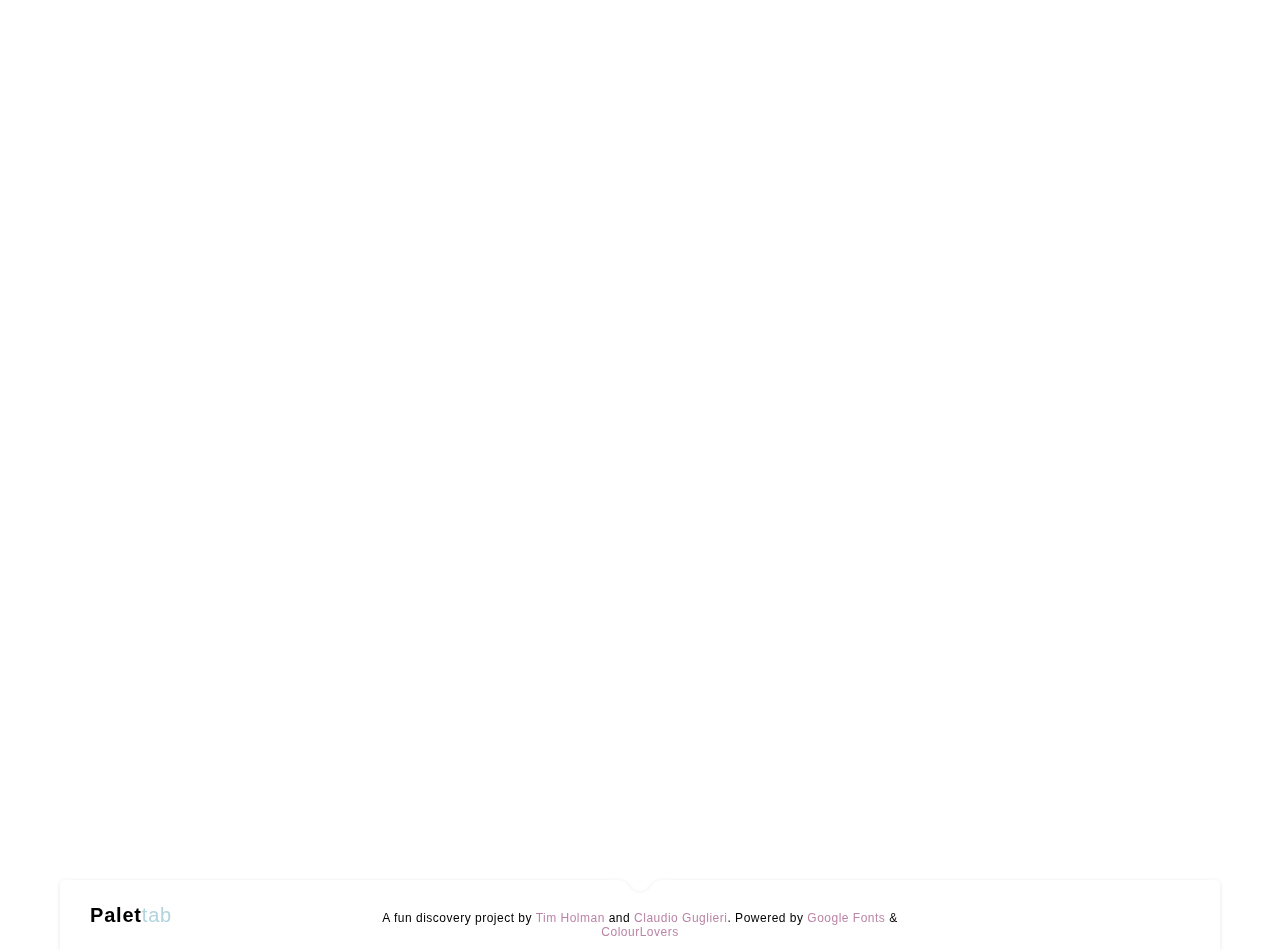
==== app/index.html @ 7faf2465 "remove hex icon" ====
<!doctype html>
<html>
    <head>
        <title> Palettab </title>
        <meta charset="utf-8">
        
        <!-- STYLES -->
        <link href='./css/styles.css' rel='stylesheet'>

        <!-- FONTS -->
        <script src='./js/fonts.js'></script>
        <script src='./js/colors.js'></script>

        <!-- Web Fonts lib -->
        <script src="./js/lib/webfonts.1.5.3.js"></script>

        <!-- COLORS -->
        <script src='./js/fontLoader.js'></script>
        <script src='./js/loader.js'></script>

    </head>
    <body>

        <div class="reload">
            <svg version="1.1" xmlns="http://www.w3.org/2000/svg" xmlns:xlink="http://www.w3.org/1999/xlink" x="0px" y="0px" width="40px" height="40px" viewBox="0 0 40 40" enable-background="new 0 0 40 40" xml:space="preserve">
                <path fill-rule="evenodd" clip-rule="evenodd" d="M12.011,20c0-0.002,0-0.003,0-0.005c0-4.421,3.578-8.005,7.991-8.005 c2.683,0,5.051,1.329,6.5,3.361l1.26-1.644c-1.834-2.254-4.627-3.696-7.76-3.696c-5.519,0-9.994,4.471-10.001,9.989H8.013 l3.018,4.013L13.987,20H12.011z M32,20l-2.969-3.985L26,20h1.992c-0.003,4.419-3.579,8.001-7.99,8.001 c-2.716,0-5.111-1.36-6.555-3.435l-1.284,1.644c1.832,2.314,4.66,3.803,7.84,3.803c5.524,0,10.001-4.478,10.001-10.001 c0-0.004-0.001-0.008-0.001-0.012H32z"></path>
            </svg>
        </div>

        <div class="loader">
            <div class="square"></div>
            <div class="square"></div>
            <div class="square"></div>
            <div class="square"></div>
            <div class="square"></div>
            <div class="square"></div>
            <div class="square"></div>
            <div class="square"></div>
            <div class="square"></div>
        </div>

        <div class="card-holster">
            <div class="outer-wrapper">
            <div class="card front">
                <div class="color-wrapper">
                    <div class="top-half"> 

                        <div class="shine"></div>

                        <div class="font-container">
                            <div class="sample-container large">
                                <span class="sample">Ag</span>
                            </div>
                            <div class="sample-container small">
                                <span class="sample">AaBbCc</span>
                            </div>
                        </div>

                        <div class="hex-container">
                            <div class="hex-centerer">
                                <div class="hex-value"></div>
                            </div>
                        </div>

                        <div class="copy-text">
                            Click to copy color
                        </div>
                    </div>

                    <a class="bottom-half" target="_blank">

                        <div class="bottom-container">

                            <div class="sexy-tricky-to-code-dip">
                                <div class="left-part"></div>
                                <svg width="46px" height="15px" viewBox="0 0 46 15" version="1.1" xmlns="http://www.w3.org/2000/svg" xmlns:xlink="http://www.w3.org/1999/xlink">
                                    <g stroke="none" stroke-width="1" fill-rule="evenodd">
                                        <path d="M0,0 L0,15 L46,15 L46,0 L0,0 Z M1.229,0 C12.122,0 12.122,12.998 23.016,12.998 C33.909,12.998 33.909,0 44.8,0 C55.691,0 -9.664,0 1.229,0 Z"></path>
                                    </g>
                                </svg>
                                <div class="right-part"></div>
                            </div>

                            <div class="bottom-bottom-container">
                                <div class="font-details">
                                    <div class="name"></div>
                                    <div class="creator"></div>
                                </div>
                            </div>

                            <div class="eye-container">
                                <div class="eye">
                                    <svg width="39px" height="27px" viewBox="0 0 39 27" version="1.1" xmlns="http://www.w3.org/2000/svg" xmlns:xlink="http://www.w3.org/1999/xlink">
                                        <!-- <g stroke="none" stroke-width="1" fill="none" fill-rule="evenodd"> -->
                                            <path d="M19.857,8.042 C19.847,8.042 19.837,8.045 19.827,8.045 C19.842,8.209 19.857,8.373 19.857,8.541 C19.857,11.376 17.711,13.709 14.956,14.007 C15.406,16.305 17.428,18.04 19.857,18.04 C22.618,18.04 24.856,15.802 24.856,13.041 C24.856,10.28 22.618,8.042 19.857,8.042 L19.857,8.042 Z M38.152,10.57 C38.152,10.57 30.894,0.043 19.841,0.043 C8.788,0.043 1.531,10.57 1.531,10.57 C0.594,11.929 0.594,14.152 1.531,15.511 C1.531,15.511 8.789,26.038 19.842,26.038 C30.895,26.038 38.153,15.511 38.153,15.511 C39.089,14.152 39.089,11.93 38.152,10.57 L38.152,10.57 Z M19.857,21.04 C15.439,21.04 11.858,17.459 11.858,13.041 C11.858,8.623 15.439,5.042 19.857,5.042 C24.275,5.042 27.856,8.623 27.856,13.041 C27.856,17.459 24.275,21.04 19.857,21.04 L19.857,21.04 Z"></path>
                                        <!-- </g> -->
                                    </svg>
                                </div>
                            </div>
                        </div>
                    </a>
                </div>
            </div>
            <div class="card back">
                <div class="color-wrapper">
                    <div class="top-half"> 

                        <div class="shine"></div>

                        <div class="font-container">
                            <div class="sample-container large">
                                <span class="sample">Ag</span>
                            </div>
                            <div class="sample-container small">
                                <span class="sample">AaBbCc</span>
                            </div>
                        </div>

                        <div class="hex-container">
                            <div class="hex-centerer">
                                <div class="hex-value"></div>
                            </div>
                        </div>

                        <div class="copy-text">
                            Click to copy color
                        </div>
                    </div>

                    <a class="bottom-half" target="_blank">

                        <div class="bottom-container">

                            <div class="sexy-tricky-to-code-dip">
                                <div class="left-part"></div>
                                <svg width="46px" height="15px" viewBox="0 0 46 15" version="1.1" xmlns="http://www.w3.org/2000/svg" xmlns:xlink="http://www.w3.org/1999/xlink">
                                    <g stroke="none" stroke-width="1" fill-rule="evenodd">
                                        <path d="M0,0 L0,15 L46,15 L46,0 L0,0 Z M1.229,0 C12.122,0 12.122,12.998 23.016,12.998 C33.909,12.998 33.909,0 44.8,0 C55.691,0 -9.664,0 1.229,0 Z"></path>
                                    </g>
                                </svg>
                                <div class="right-part"></div>
                            </div>

                            <div class="bottom-bottom-container">
                                <div class="font-details">
                                    <div class="name"></div>
                                    <div class="creator"></div>
                                </div>
                            </div>

                            <div class="eye-container">
                                <div class="eye">
                                    <svg width="39px" height="27px" viewBox="0 0 39 27" version="1.1" xmlns="http://www.w3.org/2000/svg" xmlns:xlink="http://www.w3.org/1999/xlink">
                                        <!-- <g stroke="none" stroke-width="1" fill="none" fill-rule="evenodd"> -->
                                            <path d="M19.857,8.042 C19.847,8.042 19.837,8.045 19.827,8.045 C19.842,8.209 19.857,8.373 19.857,8.541 C19.857,11.376 17.711,13.709 14.956,14.007 C15.406,16.305 17.428,18.04 19.857,18.04 C22.618,18.04 24.856,15.802 24.856,13.041 C24.856,10.28 22.618,8.042 19.857,8.042 L19.857,8.042 Z M38.152,10.57 C38.152,10.57 30.894,0.043 19.841,0.043 C8.788,0.043 1.531,10.57 1.531,10.57 C0.594,11.929 0.594,14.152 1.531,15.511 C1.531,15.511 8.789,26.038 19.842,26.038 C30.895,26.038 38.153,15.511 38.153,15.511 C39.089,14.152 39.089,11.93 38.152,10.57 L38.152,10.57 Z M19.857,21.04 C15.439,21.04 11.858,17.459 11.858,13.041 C11.858,8.623 15.439,5.042 19.857,5.042 C24.275,5.042 27.856,8.623 27.856,13.041 C27.856,17.459 24.275,21.04 19.857,21.04 L19.857,21.04 Z"></path>
                                        <!-- </g> -->
                                    </svg>
                                </div>
                            </div>
                        </div>
                    </a>
                </div>
            </div>
            </div>
        </div>

        <div class="palette-info">
            <div class="colorset">
                <div class="sweet-color first"></div>
                <div class="sweet-color second"></div>
                <div class="sweet-color third"></div>
                <div class="sweet-color fourth"></div>
                <div class="sweet-color fifth"></div>
            </div>
            <div class="name">
            </div>
            <div class="creator">
            </div>
        </div>
        
        <footer>
            <div class="footer-item">
                <div class="top-dip-thingo">
                    <div class="left-part"></div>
                    <svg width="46px" height="15px" viewBox="0 0 46 15" version="1.1" xmlns="http://www.w3.org/2000/svg" xmlns:xlink="http://www.w3.org/1999/xlink">
                        <g stroke="none" stroke-width="1" fill-rule="evenodd">
                            <path d="M0,0 L0,15 L46,15 L46,0 L0,0 Z M1.229,0 C12.122,0 12.122,12.998 23.016,12.998 C33.909,12.998 33.909,0 44.8,0 C55.691,0 -9.664,0 1.229,0 Z"></path>
                        </g>
                    </svg>
                    <div class="right-part"></div>
                </div>
                <div class="footer-bottom">
                    <a class="logo" href="http://palettab.com">
                        Palet<span class="light">tab</span>
                    </a>
                    <div class="about">
                        A fun discovery project by <a href="https://twitter.com/twholman">Tim Holman</a> and <a href="https://twitter.com/claudioguglieri">Claudio Guglieri</a>.  Powered by <a href="https://www.google.com/fonts">Google Fonts</a> & <a href="http://www.colourlovers.com/">ColourLovers</a>
                    </div>
                </div>
            </div>
        </footer>

        <script src='./js/colorFonts.js'></script>
    </body>
</html>
---- app/css/styles.css ----
/*
 * Color Fonts
 *
 * MIT licensed
 * Copyright (C) 2013 Tim Holman, http://tholman.com
 */
/*********************************************
 * VARIABLES + MIXINS
 *********************************************/
/*********************************************
 * MAIN
 *********************************************/
* {
  -webkit-font-smoothing: antialiased;
  box-sizing: border-box; }

html, body, .main {
  min-height: 100%;
  min-width: 100%;
  height: 100%;
  width: 100%;
  padding: 0px;
  margin: 0px; }

body {
  -webkit-transition: background-color 1000ms linear;
  background-color: white;
  overflow: hidden;
  -webkit-transform-style: preserve-3d;
  -webkit-perspective: 1800px; }

textarea {
  pointer-events: none;
  opacity: 0; }

.main {
  padding-right: 58px;
  padding-left: 58px; }

.reload {
  -webkit-transition: all 300ms;
  -webkit-transform: scale(0.5);
  opacity: 0;
  box-shadow: 0px 2px 1px rgba(0, 0, 0, 0.1);
  margin-left: -25px;
  border-radius: 100%;
  background: #fff;
  position: fixed;
  cursor: pointer;
  height: 50px;
  width: 50px;
  top: 60px;
  left: 50%;
  z-index: 3; }
  .reload.active {
    -webkit-transform: scale(1);
    opacity: 1; }
  .reload svg {
    -webkit-transition: -webkit-transform 500ms cubic-bezier(0.85, -0.48, 0.26, 0.67);
    height: 100%;
    width: 100%; }
    .reload svg path {
      fill: #111; }

.loader {
  -webkit-transform: translate3d(-50%, -50%, 0px);
  position: absolute;
  left: 50%;
  top: 50%;
  height: 30px;
  width: 30px;
  margin-top: -10px; }
  .loader .square {
    float: left;
    width: 10px;
    height: 10px; }

.card-holster {
  -webkit-transition: -webkit-transform 600ms ease;
  -webkit-transform-origin: 50% 50%;
  -webkit-transform-style: preserve-3d;
  -webkit-perspective: 1800px;
  height: 430px;
  width: 0px;
  position: absolute;
  display: none; }
  .card-holster .front,
  .card-holster .back {
    -webkit-transition-property: -webkit-transform, box-shadow;
    box-shadow: 0px 0px 0px 0px rgba(0, 0, 0, 0.1); }
  .card-holster:hover .front,
  .card-holster:hover .back {
    -webkit-transition-delay: 0ms !important;
    box-shadow: 0px 10px 20px 5px rgba(0, 0, 0, 0.05); }
  .card-holster .outer-wrapper {
    -webkit-transform-style: preserve-3d;
    -webkit-transform-origin: 50% 50%;
    -webkit-transition-delay: 0ms;
    -webkit-transform: translateZ(0px);
    -webkit-transition: -webkit-transform 150ms ease; }
    .card-holster .outer-wrapper:hover {
      -webkit-transform: translateZ(40px); }
  .card-holster.flipped .front {
    -webkit-transform: translate3d(-50%, -50%, 0px) rotateY(180deg) !important; }
  .card-holster.flipped .back {
    -webkit-transform: translate3d(-50%, -50%, 0px) rotateY(0deg) !important; }
  .card-holster .card {
    -webkit-transition: -webkit-transform 500ms ease, box-shadow 150ms ease;
    -webkit-transform: translate3d(-50%, -50%, 0px);
    -webkit-backface-visibility: hidden;
    position: absolute;
    text-align: center;
    border-radius: 5px;
    background: #fff;
    overflow: hidden;
    z-index: 2;
    height: 430px;
    width: 250px; }
    .card-holster .card.back {
      z-index: 1;
      -webkit-transform: translate3d(-50%, -50%, 0px) rotateY(-180deg); }
    .card-holster .card .color-wrapper {
      border-radius: 5px 5px 10px 10px;
      height: 100%; }
    .card-holster .card .top-half {
      -webkit-transition: -webkit-transform 300ms ease;
      -webkit-transform: translateY(0px);
      position: absolute;
      cursor: pointer;
      height: 395px;
      width: 100%;
      left: 0px;
      top: 0px; }
      .card-holster .card .top-half .shine {
        box-shadow: 0px 0px 90px 10px rgba(255, 255, 255, 0.3);
        -webkit-transform: rotateZ(-30deg);
        -moz-transform: rotateZ(-30deg);
        -ms-transform: rotateZ(-30deg);
        -o-transform: rotateZ(-30deg);
        transform: rotateZ(-30deg);
        position: absolute;
        width: 260px;
        height: 0px;
        left: -90px;
        top: 38px; }
      .card-holster .card .top-half:hover .font-container {
        opacity: 0; }
      .card-holster .card .top-half:hover .hex-container {
        opacity: 1; }
      .card-holster .card .top-half .font-container {
        -webkit-transition: opacity 200ms linear;
        position: absolute;
        height: 150px;
        width: 100%;
        top: 90px; }
        .card-holster .card .top-half .font-container .sample-container {
          text-decoration: none;
          position: absolute;
          line-height: 100%;
          color: #fff;
          width: 100%; }
          .card-holster .card .top-half .font-container .sample-container.large {
            bottom: 60px; }
            .card-holster .card .top-half .font-container .sample-container.large .sample {
              font-size: 80px; }
          .card-holster .card .top-half .font-container .sample-container.small {
            bottom: 0px; }
            .card-holster .card .top-half .font-container .sample-container.small .sample {
              font-size: 32px; }
      .card-holster .card .top-half .hex-container {
        -webkit-transition: opacity 200ms linear;
        -moz-transition: opacity 200ms linear;
        -ms-transition: opacity 200ms linear;
        -o-transition: opacity 200ms linear;
        transition: opacity 200ms linear;
        font-family: "Helvetica Neue", Helvetica, Arial, "Lucida Grande", sans-serif;
        position: absolute;
        height: 100%;
        width: 100%;
        color: #fff;
        opacity: 0;
        left: 0px;
        top: 0px; }
        .card-holster .card .top-half .hex-container .hex-centerer {
          position: absolute;
          width: 100%;
          top: 155px; }
        .card-holster .card .top-half .hex-container .hex-value {
          text-transform: lowercase;
          letter-spacing: 0.5px;
          font-weight: bold;
          font-size: 25px; }
      .card-holster .card .top-half .copy-text {
        -webkit-transition: -webkit-transform 300ms, opacity 300ms;
        font-family: "Helvetica Neue", Helvetica, Arial, "Lucida Grande", sans-serif;
        letter-spacing: 1px;
        position: absolute;
        font-weight: bold;
        font-size: 12px;
        bottom: 10px;
        color: #fff;
        width: 100%;
        -webkit-transform: translateY(-50px);
        opacity: 0; }
    .card-holster .card .bottom-half {
      -webkit-transition: -webkit-transform 300ms ease;
      -webkit-transform: translateY(75px);
      position: absolute;
      text-decoration: none;
      width: 100%;
      bottom: 0px;
      left: 0; }
      .card-holster .card .bottom-half .sexy-tricky-to-code-dip {
        overflow: hidden;
        height: 10px; }
        .card-holster .card .bottom-half .sexy-tricky-to-code-dip .left-part, .card-holster .card .bottom-half .sexy-tricky-to-code-dip .right-part {
          width: 50%;
          height: 100%;
          background: #fff; }
        .card-holster .card .bottom-half .sexy-tricky-to-code-dip .left-part {
          margin-left: -15px;
          float: left; }
        .card-holster .card .bottom-half .sexy-tricky-to-code-dip .right-part {
          margin-right: -15px;
          float: right; }
        .card-holster .card .bottom-half .sexy-tricky-to-code-dip svg {
          height: 10px;
          width: 30px;
          float: left;
          fill: #fff; }
      .card-holster .card .bottom-half .bottom-bottom-container {
        background: #fff;
        height: 90px; }
        .card-holster .card .bottom-half .bottom-bottom-container .font-details {
          -webkit-transition: opacity 300ms ease;
          font-family: "Helvetica Neue", Helvetica, Arial, "Lucida Grande", sans-serif;
          padding-top: 20px;
          font-weight: bold; }
          .card-holster .card .bottom-half .bottom-bottom-container .font-details .name {
            text-transform: uppercase;
            letter-spacing: 0.5px;
            font-size: 15px;
            color: #000; }
          .card-holster .card .bottom-half .bottom-bottom-container .font-details .creator {
            letter-spacing: 0.4px;
            margin-top: 4px;
            font-size: 12px;
            color: #cccccc; }
      .card-holster .card .bottom-half .eye-container {
        background: #fff;
        height: 70px; }
        .card-holster .card .bottom-half .eye-container .eye {
          -webkit-transition: all 300ms ease;
          opacity: 0; }
  .card-holster .mouse-over-top .bottom-half {
    -webkit-transform: translateY(135px); }
    .card-holster .mouse-over-top .bottom-half .font-details {
      opacity: 0; }
  .card-holster .mouse-over-top .copy-text {
    -webkit-transform: translateY(0px) !important;
    opacity: 1 !important; }
  .card-holster .mouse-over-bottom .top-half {
    -webkit-transform: translateY(-40px); }
  .card-holster .mouse-over-bottom .bottom-half {
    -webkit-transform: translateY(10px); }
  .card-holster .mouse-over-bottom .eye {
    opacity: 1 !important; }

.palette-info {
  font-family: "Helvetica Neue", Helvetica, Arial, "Lucida Grande", sans-serif;
  -webkit-transform: translateX(-50%);
  width: 500px;
  position: absolute;
  text-align: center;
  bottom: 70px;
  left: 50%;
  opacity: 0; }
  .palette-info .colorset {
    margin: auto;
    width: 160px; }
    .palette-info .colorset .sweet-color {
      width: 20%;
      height: 5px;
      float: left; }
  .palette-info .name {
    text-transform: capitalize;
    font-weight: bold;
    padding-top: 14px;
    font-size: 25px;
    color: #000; }
  .palette-info .creator {
    letter-spacing: 0.8px;
    font-weight: bold;
    padding-top: 4px;
    font-size: 13px;
    color: #ccc; }

footer {
  -webkit-filter: drop-shadow(0px 1px 2px rgba(0, 0, 0, 0.1));
  font-family: "Helvetica Neue", Helvetica, Arial, "Lucida Grande", sans-serif;
  position: fixed;
  height: 70px;
  width: 100%;
  bottom: 0px;
  z-index: 50; }
  footer:hover .footer-item {
    -webkit-transform: translateY(0px); }
  footer .footer-item {
    -webkit-transition: -webkit-transform 200ms ease-out;
    -webkit-transform: translateY(50px);
    border-radius: 5px 5px 0px 0px;
    text-align: center;
    margin-right: 60px;
    margin-left: 60px;
    overflow: hidden;
    height: 100%;
    z-index: 0; }
    footer .footer-item .footer-bottom {
      padding-right: 30px;
      padding-left: 30px;
      background: #fff;
      height: 70px; }
      footer .footer-item .footer-bottom .logo {
        letter-spacing: 0.8px;
        text-decoration: none;
        font-weight: bold;
        font-size: 20px;
        color: #000;
        float: left;
        margin-top: 9px;
        display: block; }
        footer .footer-item .footer-bottom .logo span {
          font-weight: normal;
          color: #b2d4dc; }
      footer .footer-item .footer-bottom .about {
        -webkit-transform: translateX(-50%);
        letter-spacing: 0.5px;
        position: absolute;
        padding-top: 16px;
        font-size: 12px;
        left: 50%; }
        footer .footer-item .footer-bottom .about a {
          text-decoration: none;
          color: #bb84a6; }
          footer .footer-item .footer-bottom .about a:hover {
            text-decoration: underline; }
  footer .top-dip-thingo {
    height: 15px; }
  footer .the-rest {
    background: #fff;
    height: 100%; }
  footer .left-part, footer .right-part {
    width: 50%;
    height: 15px;
    background: #fff; }
  footer .left-part {
    margin-left: -23px;
    float: left; }
  footer .right-part {
    margin-right: -23px;
    float: right; }
  footer svg {
    float: left;
    fill: #fff; }

.expander {
  box-shadow: 0px 0px 1px 0px;
  border-radius: 100%;
  position: absolute;
  margin-left: -1px;
  margin-top: -1px;
  height: 2px;
  width: 2px; }
  .expander.active {
    -webkit-animation: expand 1500ms; }

@-webkit-keyframes expand {
  0% {
    box-shadow: 0px 0px 1px 0px; }

  100% {
    box-shadow: 0px 0px 1px 2000px;
    opacity: 0; } }
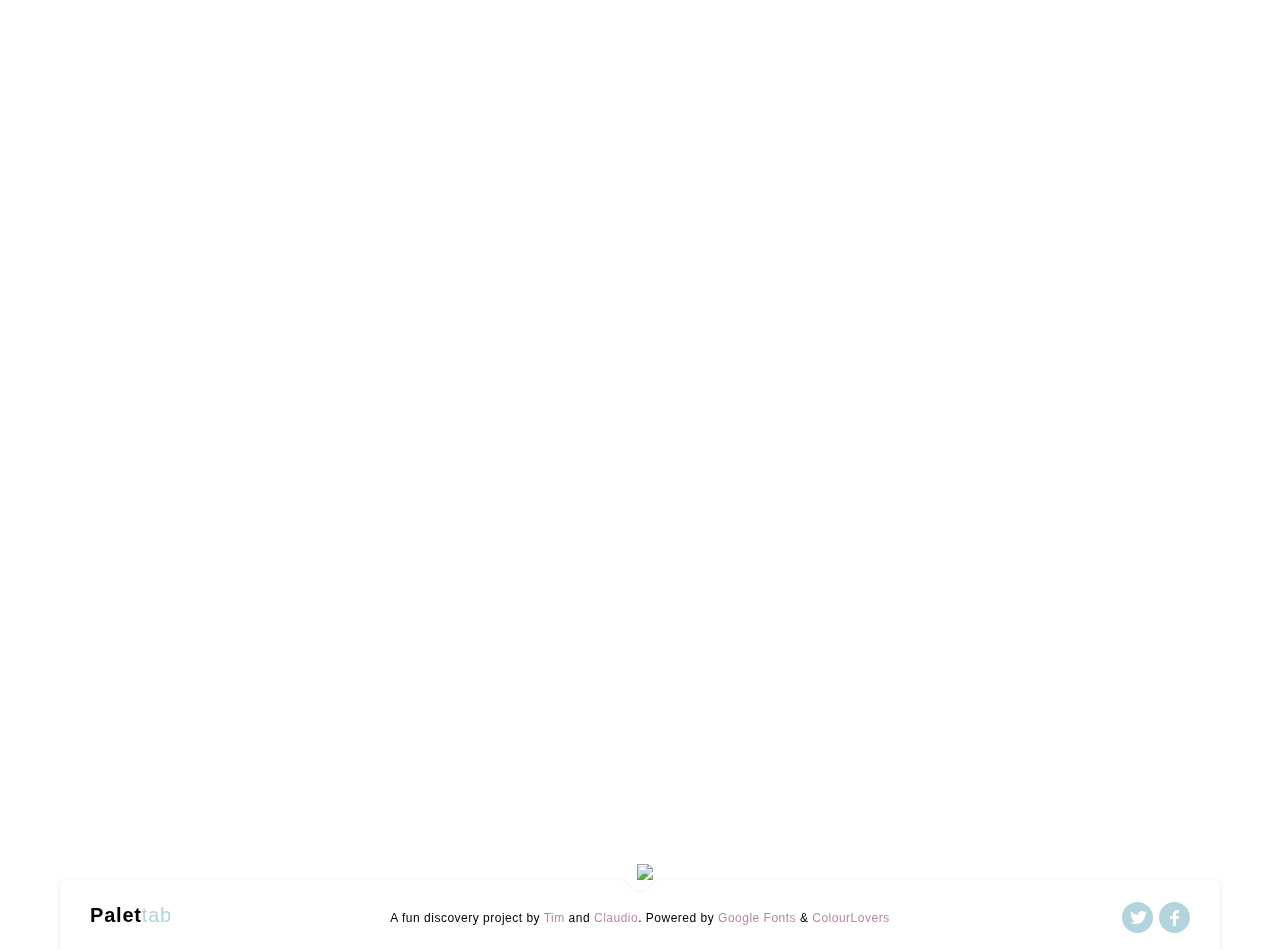
==== commit 99388674: "sharing" ====
--- a/app/index.html
+++ b/app/index.html
@@ -60,6 +60,11 @@
                             <div class="hex-centerer">
                                 <div class="hex-value"></div>
                             </div>
+
+                            <div class="success-box">
+                                <img src="./img/success.png" />
+                                <span> Hex Copied! </span>
+                            </div>
                         </div>
 
                         <div class="copy-text">
@@ -120,6 +125,11 @@
                             <div class="hex-centerer">
                                 <div class="hex-value"></div>
                             </div>
+
+                            <div class="success-box">
+                                <img src="./img/success.png" />
+                                <span> Hex Copied! </span>
+                            </div>
                         </div>
 
                         <div class="copy-text">
@@ -164,7 +174,7 @@
             </div>
         </div>
 
-        <div class="palette-info">
+        <a class="palette-info">
             <div class="colorset">
                 <div class="sweet-color first"></div>
                 <div class="sweet-color second"></div>
@@ -176,8 +186,10 @@
             </div>
             <div class="creator">
             </div>
-        </div>
+        </a>
         
+
+        <img class="the-i" src="img/i.png" />
         <footer>
             <div class="footer-item">
                 <div class="top-dip-thingo">
@@ -194,12 +206,20 @@
                         Palet<span class="light">tab</span>
                     </a>
                     <div class="about">
-                        A fun discovery project by <a href="https://twitter.com/twholman">Tim Holman</a> and <a href="https://twitter.com/claudioguglieri">Claudio Guglieri</a>.  Powered by <a href="https://www.google.com/fonts">Google Fonts</a> & <a href="http://www.colourlovers.com/">ColourLovers</a>
+                        A fun discovery project by <a href="https://twitter.com/twholman">Tim</a> and <a href="https://twitter.com/claudioguglieri">Claudio</a>.  Powered by <a href="https://www.google.com/fonts">Google Fonts</a> & <a href="http://www.colourlovers.com/">ColourLovers</a>
                     </div>
+                    <div class="share">
+                        <svg version="1.1" class="twitter" xmlns="http://www.w3.org/2000/svg" xmlns:xlink="http://www.w3.org/1999/xlink" x="0px" y="0px" width="31px" height="31px" viewBox="0 0 31 31" enable-background="new 0 0 31 31" xml:space="preserve">
+                            <path fill-rule="evenodd" clip-rule="evenodd" fill="#B2D4DC" d="M15.498,0.004C6.938,0.004,0,6.942,0,15.502S6.938,31,15.498,31 s15.498-6.938,15.498-15.498S24.058,0.004,15.498,0.004z M23.258,12.24c0.007,0.141,0.01,0.282,0.01,0.425 c0,4.336-3.508,9.336-9.923,9.336c-1.97,0-3.804-0.543-5.347-1.475c0.272,0.03,0.55,0.046,0.832,0.046 c1.634,0,3.138-0.524,4.331-1.404c-1.525-0.026-2.813-0.976-3.258-2.279c0.213,0.039,0.432,0.06,0.656,0.06 c0.318,0,0.626-0.04,0.919-0.115c-1.596-0.302-2.798-1.628-2.798-3.218c0-0.014,0-0.027,0-0.041c0.471,0.245,1.009,0.394,1.58,0.41 c-0.936-0.589-1.552-1.593-1.552-2.731c0-0.601,0.172-1.165,0.473-1.649c1.72,1.985,4.29,3.292,7.188,3.429 c-0.06-0.24-0.09-0.491-0.09-0.748c0-1.812,1.562-3.281,3.487-3.281c1.003,0,1.909,0.398,2.546,1.036 c0.795-0.147,1.541-0.42,2.215-0.796c-0.261,0.766-0.813,1.409-1.533,1.815c0.705-0.08,1.377-0.256,2.003-0.517 C24.53,11.199,23.938,11.777,23.258,12.24z"/>
+                        </svg>
+
+                        <svg version="1.1" class="facebook" xmlns="http://www.w3.org/2000/svg" xmlns:xlink="http://www.w3.org/1999/xlink" x="0px" y="0px" width="31px" height="31px" viewBox="0 0 31 31" enable-background="new 0 0 31 31" xml:space="preserve">
+                            <path fill-rule="evenodd" clip-rule="evenodd" fill="#B2D4DC" d="M15.502,0.004c-8.559,0-15.498,6.939-15.498,15.498 C0.004,24.062,6.943,31,15.502,31C24.062,31,31,24.062,31,15.502C31,6.943,24.062,0.004,15.502,0.004z M19.602,17.067h-2.587V24.1 h-3.032v-7.032h-3.008V14.07h3.008v-2.113c0-2.584,2.207-3.866,4.514-3.866c1.104,0,1.245,0.055,1.522,0.092v2.867h-1.517 c-1.254,0-1.487,0.622-1.487,1.495v1.525h3.041L19.602,17.067z"/>
+                        </svg>
                 </div>
             </div>
         </footer>
 
-        <script src='./js/colorFonts.js'></script>
+        <script src='./js/palettab.js'></script>
     </body>
 </html>--- a/app/css/styles.css
+++ b/app/css/styles.css
@@ -1,5 +1,5 @@
 /*
- * Color Fonts
+ * Palettab!
  *
  * MIT licensed
  * Copyright (C) 2013 Tim Holman, http://tholman.com
@@ -7,6 +7,10 @@
 /*********************************************
  * VARIABLES + MIXINS
  *********************************************/
+/**
+ *  Don't really need to use mixins here, since its a chrome app.
+ *  can't hurt though!
+ */
 /*********************************************
  * MAIN
  *********************************************/
@@ -92,6 +96,13 @@
   .card-holster:hover .back {
     -webkit-transition-delay: 0ms !important;
     box-shadow: 0px 10px 20px 5px rgba(0, 0, 0, 0.05); }
+    .card-holster:hover .front .shine,
+    .card-holster:hover .back .shine {
+      -webkit-transform: translateX(-150px) rotateZ(-30deg) !important;
+      -moz-transform: translateX(-150px) rotateZ(-30deg) !important;
+      -ms-transform: translateX(-150px) rotateZ(-30deg) !important;
+      -o-transform: translateX(-150px) rotateZ(-30deg) !important;
+      transform: translateX(-150px) rotateZ(-30deg) !important; }
   .card-holster .outer-wrapper {
     -webkit-transform-style: preserve-3d;
     -webkit-transform-origin: 50% 50%;
@@ -133,6 +144,7 @@
       top: 0px; }
       .card-holster .card .top-half .shine {
         box-shadow: 0px 0px 90px 10px rgba(255, 255, 255, 0.3);
+        -webkit-transition: -webkit-transform 150ms ease;
         -webkit-transform: rotateZ(-30deg);
         -moz-transform: rotateZ(-30deg);
         -ms-transform: rotateZ(-30deg);
@@ -202,6 +214,38 @@
         width: 100%;
         -webkit-transform: translateY(-50px);
         opacity: 0; }
+      .card-holster .card .top-half .success-box {
+        -webkit-transform: translateX(-50%) translateY(100px);
+        box-shadow: 0px 5px 10px 0px rgba(0, 0, 0, 0.05);
+        position: absolute;
+        border-radius: 5px;
+        margin-top: 100px;
+        padding-top: 50px;
+        background: #fff;
+        height: 180px;
+        width: 150px;
+        opacity: 0;
+        left: 50%; }
+        .card-holster .card .top-half .success-box.active {
+          -webkit-transition: all 200ms ease-out;
+          -webkit-transform: translateX(-50%) translateY(0px);
+          opacity: 1; }
+        .card-holster .card .top-half .success-box.out {
+          -webkit-transition: all 150ms ease-out;
+          -webkit-transform: translateX(-50%) translateY(0px);
+          opacity: 0; }
+        .card-holster .card .top-half .success-box img {
+          margin-right: -10px; }
+        .card-holster .card .top-half .success-box span {
+          font-family: "Helvetica Neue", Helvetica, Arial, "Lucida Grande", sans-serif;
+          letter-spacing: 1px;
+          font-weight: normal;
+          text-align: center;
+          margin-top: 15px;
+          font-size: 11px;
+          display: block;
+          color: black;
+          width: 100%; }
     .card-holster .card .bottom-half {
       -webkit-transition: -webkit-transform 300ms ease;
       -webkit-transform: translateY(75px);
@@ -269,31 +313,49 @@
 .palette-info {
   font-family: "Helvetica Neue", Helvetica, Arial, "Lucida Grande", sans-serif;
   -webkit-transform: translateX(-50%);
-  width: 500px;
+  text-decoration: none;
   position: absolute;
   text-align: center;
-  bottom: 70px;
+  bottom: 80px;
   left: 50%;
   opacity: 0; }
   .palette-info .colorset {
+    -webkit-transition: -webkit-transform 100ms ease-out;
     margin: auto;
-    width: 160px; }
+    width: 160px;
+    height: 5px; }
     .palette-info .colorset .sweet-color {
-      width: 20%;
+      width: 33px;
+      margin-left: -1px;
       height: 5px;
       float: left; }
+  .palette-info:hover .colorset {
+    -webkit-transform: scaleX(1.3);
+    -moz-transform: scaleX(1.3);
+    -ms-transform: scaleX(1.3);
+    -o-transform: scaleX(1.3);
+    transform: scaleX(1.3); }
   .palette-info .name {
+    text-decoration: none;
     text-transform: capitalize;
     font-weight: bold;
     padding-top: 14px;
     font-size: 25px;
     color: #000; }
   .palette-info .creator {
+    text-decoration: none;
     letter-spacing: 0.8px;
     font-weight: bold;
     padding-top: 4px;
     font-size: 13px;
     color: #ccc; }
+
+.the-i {
+  position: absolute;
+  margin-left: -3px;
+  z-index: 0;
+  bottom: 20px;
+  left: 50%; }
 
 footer {
   -webkit-filter: drop-shadow(0px 1px 2px rgba(0, 0, 0, 0.1));
@@ -362,6 +424,13 @@
   footer svg {
     float: left;
     fill: #fff; }
+  footer .share {
+    margin-top: 7px;
+    float: right; }
+    footer .share .facebook, footer .share .twitter {
+      cursor: pointer; }
+    footer .share .facebook {
+      margin-left: 6px; }
 
 .expander {
   box-shadow: 0px 0px 1px 0px;
@@ -372,12 +441,16 @@
   height: 2px;
   width: 2px; }
   .expander.active {
-    -webkit-animation: expand 1500ms; }
+    -webkit-animation: expand 500ms; }
 
 @-webkit-keyframes expand {
   0% {
     box-shadow: 0px 0px 1px 0px; }
 
   100% {
-    box-shadow: 0px 0px 1px 2000px;
+    box-shadow: 0px 0px 100px 500px;
     opacity: 0; } }
+
+@media only screen and (max-width: 1129px) {
+  .footer-item .about {
+    padding-top: 10px !important; } }
